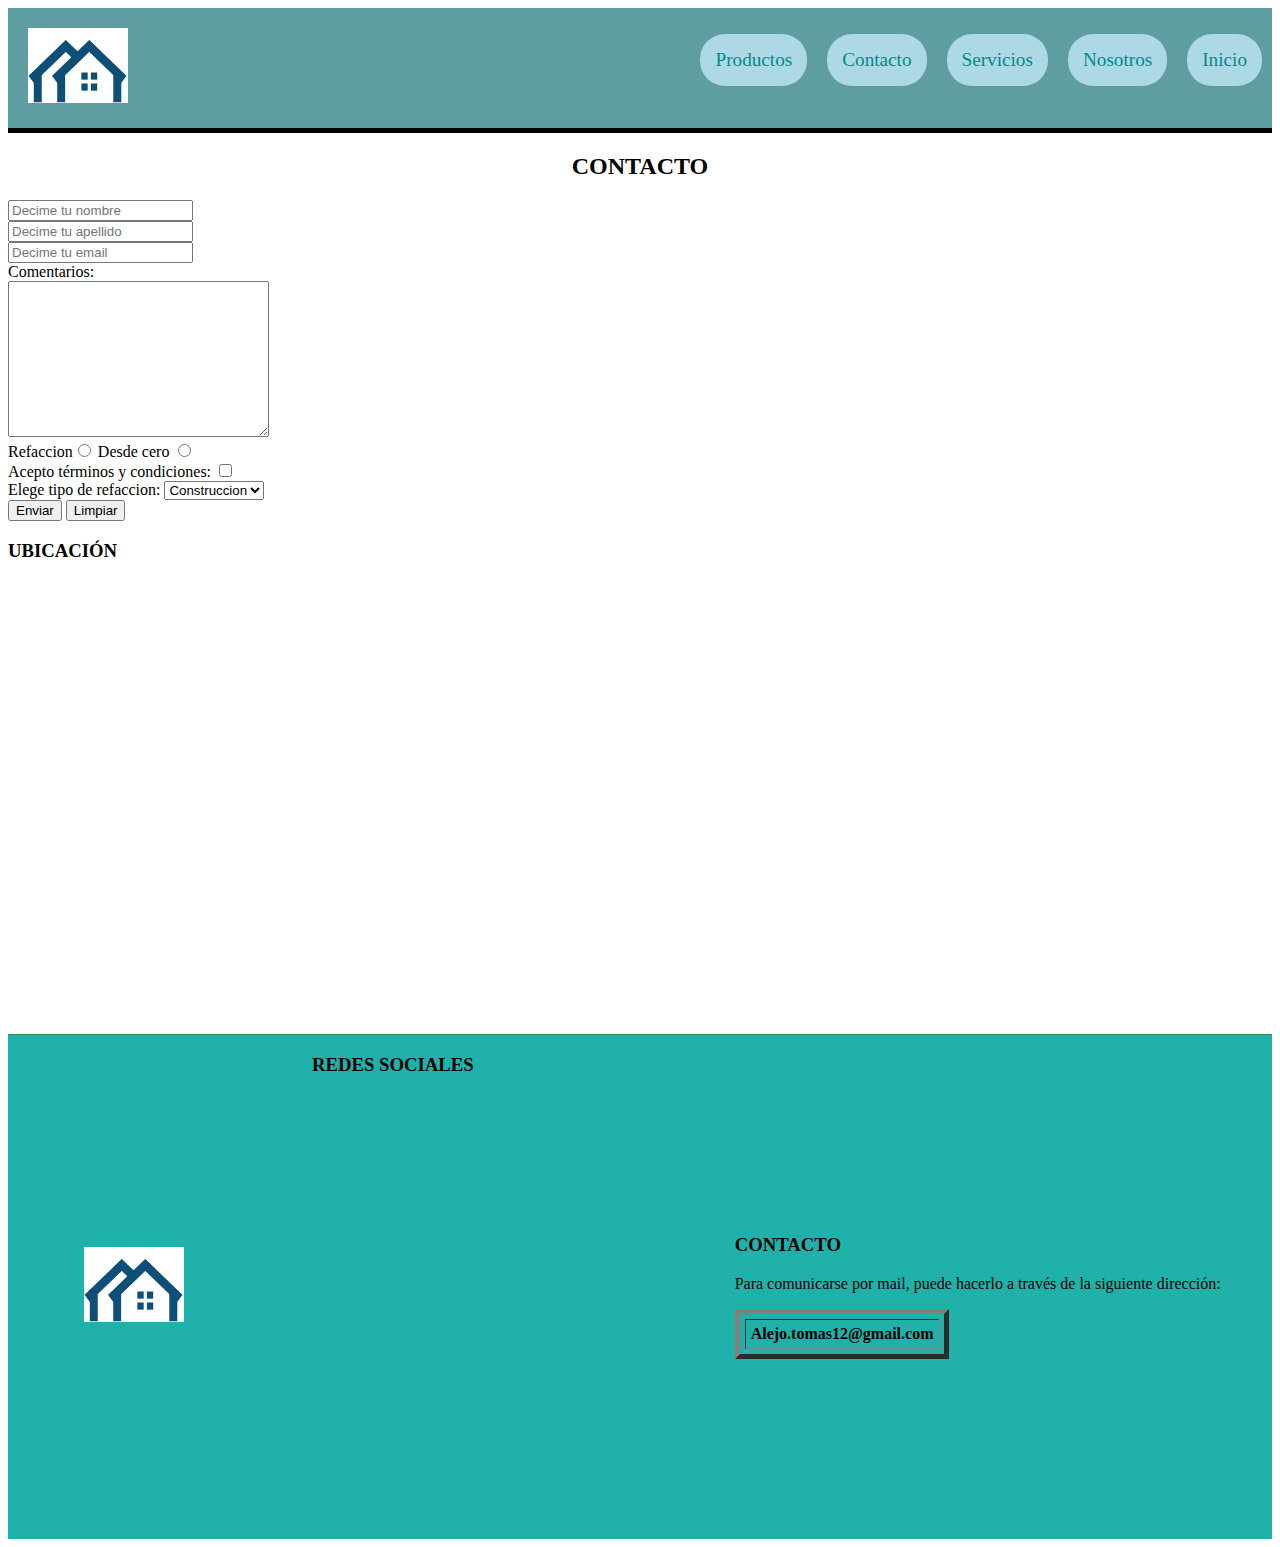
==== pages/contacto.html @ e62d6f12 "incorporando git al proyecto" ====
<!DOCTYPE html>
<html lang="es">
<head>
    <meta charset="UTF-8">
    <meta http-equiv="X-UA-Compatible" content="IE=edge">
    <meta name="viewport" content="width=device-width, initial-scale=1.0">
    <link rel="stylesheet" href="../css/estilo.css">
    <title>Contacto</title>
</head>
<body>
    <div class="grid">
    <header  class="sticky borderBottom">
        <!-- LOGO -->
        <div class="contenedorLogo" >
            <a href="#">
                <img src="../img/logoCasa.png" alt="logo Casa" class="img">
            </a>
        </div>
        <!-- NAV  -->
        <nav>
            <ul class="nav">
            <li class="itemHijo1"> 
                <a href="../index.html">Inicio</a></li>
            <li class="itemHijo2">
                <a href="nosotros.html">Nosotros</a>
            </li>
            <li class="itemHijo3">
                <a href="#">Contacto</a>
            </li>
            <li class="itemHijo4">
                <a href="servicios.html">Servicios</a>
            </li>
            <li class="itemHijo5">
                <a href="productos.html">Productos</a>
            </li>
            </ul>
        </nav>
    </header>
    <main>
        <div>
            <h2>CONTACTO</h2>
        </div>
        <form action="#">
            <input type="text" placeholder="Decime tu nombre"><br>
            <input type="text" placeholder="Decime tu apellido"><br>
            <input type="email" placeholder="Decime tu email"><br>
            <label>Comentarios:</label><br>
            <textarea name="" id="" cols="30" rows="10"></textarea><br>
            <label for="">Refaccion<input type="radio" name="lado" value="I"></label>
            <label for="">Desde cero <input type="radio" name="lado" value="D"> </label><br>
            <label for="">Acepto términos y condiciones: <input type="checkbox"> </label><br>
            <label for="">Elege tipo de refaccion:
                <select name="refaccion" id="refaccion">
                    <option value="P">Construccion</option>
                    <option value="C">Pintura</option>
                </select>
            </label><br>
            <input type="submit" value="Enviar">
            <input type="reset" name="" id="" value="Limpiar">
        </form>
        <!-- IFRAME -->
        <div>
            <h3>UBICACIÓN</h3>
        </div>
        <div>
            <iframe src="https://www.google.com/maps/embed?pb=!1m14!1m8!1m3!1d13145.303089612886!2d-58.4497749!3d-34.5453062!3m2!1i1024!2i768!4f13.1!3m3!1m2!1s0x0%3A0x3d7f60a75bfa308a!2sEstadio%20M%C3%A2s%20Monumental!5e0!3m2!1ses!2sar!4v1666452502772!5m2!1ses!2sar" width="600" height="450" style="border:0;" allowfullscreen="" loading="lazy" referrerpolicy="no-referrer-when-downgrade"></iframe>
        </div>
           
    </main>
    <footer>
        <!-- LOGO -->
        <div class="m25">
            <img src="../img/logoCasa.png" alt="logo casa" class="img">
        </div>
        <div>
            <h3>REDES SOCIALES</h3>
            <iframe width="320" height="440" src="https://www.instagram.com/p/Cj_LZ7ap-Aw/embed" frameborder="0"></iframe>
        </div>
     <div>
    <h3>CONTACTO</h3>
    <p>Para comunicarse por mail, puede hacerlo a través de la siguiente dirección:</p>
    <table border="5" cellpadding="5" cellspacing="5">
       <tr>
            <th class="th">Alejo.tomas12@gmail.com</th>
     </div>
    </footer>
</div>
</body>
</html>
---- css/estilo.css ----
.grid{
    display:grid;
    grid-template-areas:
    "header"
    "main"
    "footer";
    grid-template-columns: 100%;
    grid-template-rows: repeat(3, auto);
}
.img{ width: 100px;
    height: 75px;
}
li{list-style-type: none;}
a{text-decoration: none; color:darkcyan;font-size: 1.2rem;}
footer{background-color: lightseagreen;border-top: 1px solid seagreen;}
header{ position: sticky; top:0;background-color:cadetblue;}
.sticky{position:sticky;top:0;}
.borderBottom{border-bottom: 5px solid black;}
img{margin:20px 0;}
h2{text-align: center;}
.li, ol{color:lightseagreen;
}
.tr, th, td{color: lightseagreen;
}
.th{color: black;
}
header, footer {
    display:flex; 
    flex-direction: row; 
}
header {
    justify-content: space-between; 
}
footer {
    flex-wrap: wrap;
    justify-content: space-around;
    align-items: center; 
}
.nav {
    display: flex;
    flex-direction: row;
    flex-wrap: wrap;
}
main {
    display:flex;
    flex-direction: column;
}
.nav li {padding:15px;background-color: lightblue;margin:10px; border-radius: 25px;}
.contenedorLogo{margin-left: 20px;}
.m25{margin:25px;}
.itemHijo1{order: 5;}
.itemHijo2{order: 2;}
.itemHijo3{order: -2;}
.itemHijo4{order: 0;}
.itemHijo5{order: -5;}
/* INTERVALO MOBILE */
@media screen and (max-width:768px){
    .imgEncabezado{display: none;}
    .flex{justify-content: center;}
    ul{flex-wrap: wrap;}
    a{font-size:1.3rem;}
    footer{
        display: flex;
        flex-direction: column;
        align-items: center;
    }
    .contacto-g-main{display:flex;flex-direction:column;align-items:center;}
    input{margin:7px 0;}
    h2{text-align: center;}
    .servicios-g-main{display:grid;grid-template-areas: "titulo" "imgIzq" "textoDer" "imgDer" "textoIzq";grid-template-columns: 100%;grid-template-rows: repeat(5,auto);grid-row-gap: 10px;}
}
/* INTERVALO TABLET */
@media screen and (min-width:769px) and (max-width:1023px) {
}
/* INTERVALO DESKTOP */
@media screen and (min-width:1024px) {
}
@keyframes animacionLogo {
    0%{transform:rotateX(100deg);}
    25%{transform:scale(2,2);}
    50%{transform:skewX(90deg);}
    75%{transform:translateY(-50px);}
    100%{transform:rotate(0deg);}
}
/* 2da parte: asignacion de la animacion */
footer div img {
    animation-name: animacionLogo;
    animation-iteration-count: infinite;
    animation-timing-function: ease-in;
    animation-duration: 4s;
    animation-delay: 2s;
}
@keyframes aparecer {
    0%{opacity:0;}
    100%{opacity: 1;}
}
h2{animation-name: aparecer;
animation-duration: 2s;
animation-iteration-count: 10;}
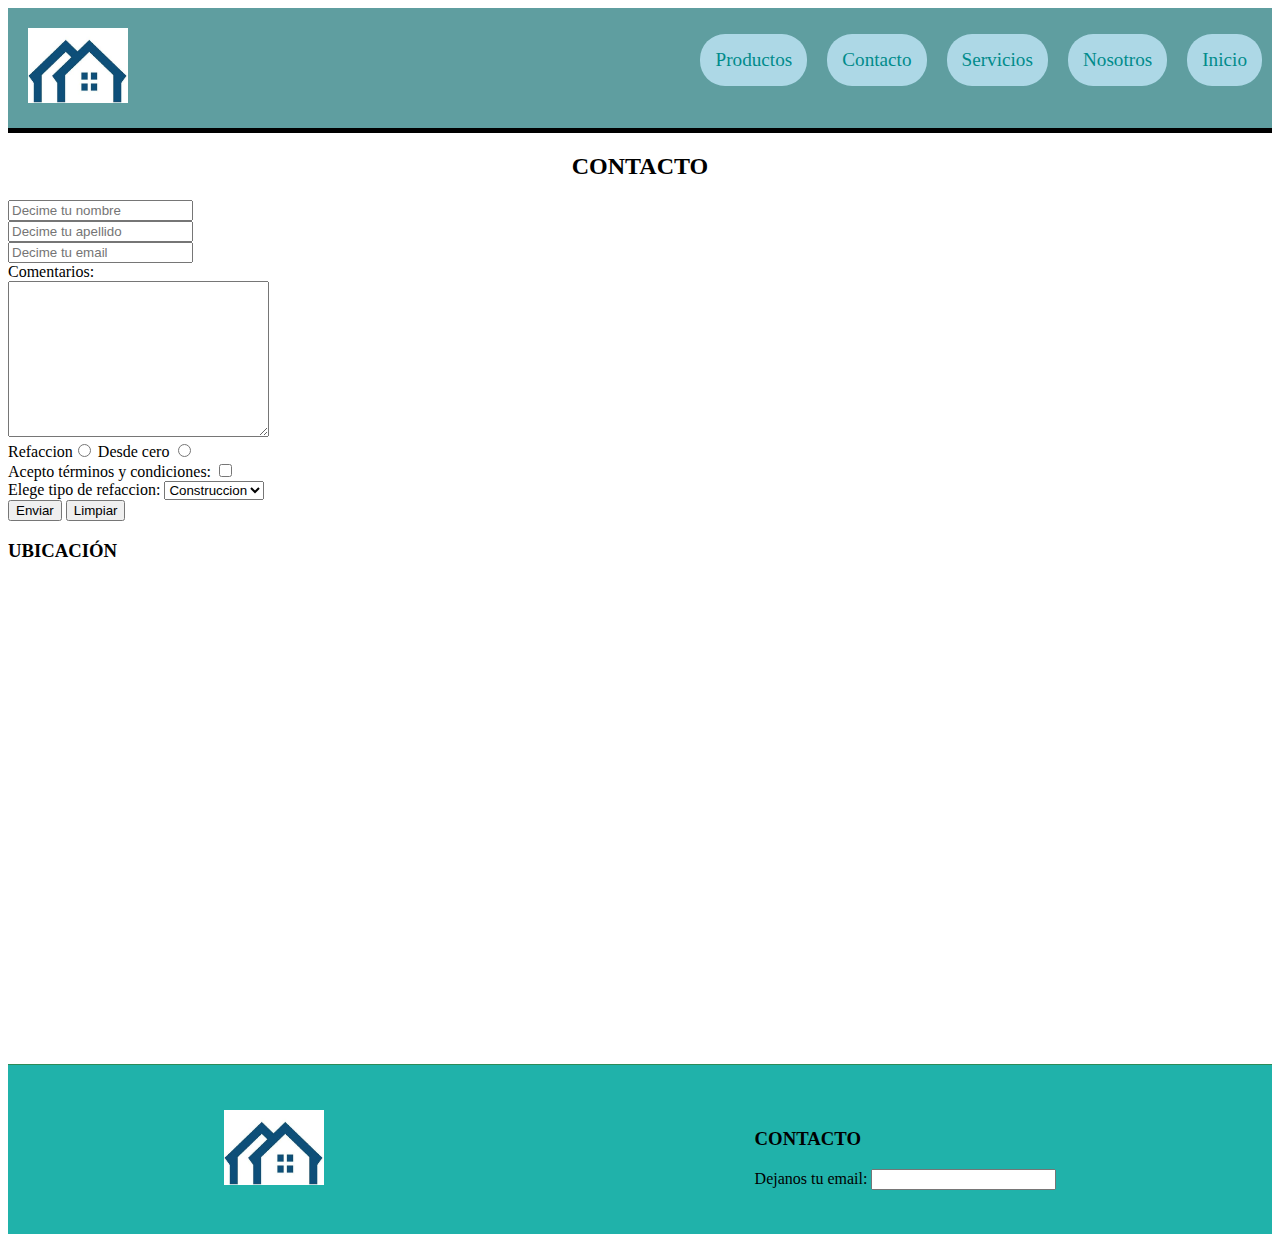
==== commit 72923005: "proyecto terminado" ====
--- a/pages/contacto.html
+++ b/pages/contacto.html
@@ -60,29 +60,23 @@
         </form>
         <!-- IFRAME -->
         <div>
+            <div class="col-12 col-lg-6 p-5">
             <h3>UBICACIÓN</h3>
         </div>
-        <div>
-            <iframe src="https://www.google.com/maps/embed?pb=!1m14!1m8!1m3!1d13145.303089612886!2d-58.4497749!3d-34.5453062!3m2!1i1024!2i768!4f13.1!3m3!1m2!1s0x0%3A0x3d7f60a75bfa308a!2sEstadio%20M%C3%A2s%20Monumental!5e0!3m2!1ses!2sar!4v1666452502772!5m2!1ses!2sar" width="600" height="450" style="border:0;" allowfullscreen="" loading="lazy" referrerpolicy="no-referrer-when-downgrade"></iframe>
+        <div class="row">
+            <iframe class="iframe" src="https://www.google.com/maps/embed?pb=!1m14!1m8!1m3!1d13145.303089612886!2d-58.4497749!3d-34.5453062!3m2!1i1024!2i768!4f13.1!3m3!1m2!1s0x0%3A0x3d7f60a75bfa308a!2sEstadio%20M%C3%A2s%20Monumental!5e0!3m2!1ses!2sar!4v1666452502772!5m2!1ses!2sar" width="600" height="450" style="border: 0;" allowfullscreen="" loading="lazy" referrerpolicy="no-referrer-when-downgrade"></iframe>
         </div>
-           
+      </div>
     </main>
     <footer>
         <!-- LOGO -->
         <div class="m25">
             <img src="../img/logoCasa.png" alt="logo casa" class="img">
         </div>
-        <div>
-            <h3>REDES SOCIALES</h3>
-            <iframe width="320" height="440" src="https://www.instagram.com/p/Cj_LZ7ap-Aw/embed" frameborder="0"></iframe>
+        <div class="m25">
+            <h3>CONTACTO</h3>
+         <label for="">Dejanos tu email: <input type="text"></label>
         </div>
-     <div>
-    <h3>CONTACTO</h3>
-    <p>Para comunicarse por mail, puede hacerlo a través de la siguiente dirección:</p>
-    <table border="5" cellpadding="5" cellspacing="5">
-       <tr>
-            <th class="th">Alejo.tomas12@gmail.com</th>
-     </div>
     </footer>
 </div>
 </body>
--- a/css/estilo.css
+++ b/css/estilo.css
@@ -62,12 +62,13 @@
     footer{
         display: flex;
         flex-direction: column;
-        align-items: center;
-    }
+        align-items: center;}
     .contacto-g-main{display:flex;flex-direction:column;align-items:center;}
     input{margin:7px 0;}
     h2{text-align: center;}
     .servicios-g-main{display:grid;grid-template-areas: "titulo" "imgIzq" "textoDer" "imgDer" "textoIzq";grid-template-columns: 100%;grid-template-rows: repeat(5,auto);grid-row-gap: 10px;}
+    .imggg { max-width: 300px;
+    }
 }
 /* INTERVALO TABLET */
 @media screen and (min-width:769px) and (max-width:1023px) {
@@ -95,6 +96,12 @@
     100%{opacity: 1;}
 }
 h2{animation-name: aparecer;
-animation-duration: 2s;
-animation-iteration-count: 10;}
-   +    animation-duration: 2s;
+    animation-iteration-count: 10;}
+
+.iframe{
+margin-bottom: 30px;
+}
+.table {
+    margin-bottom: 30px;
+  }